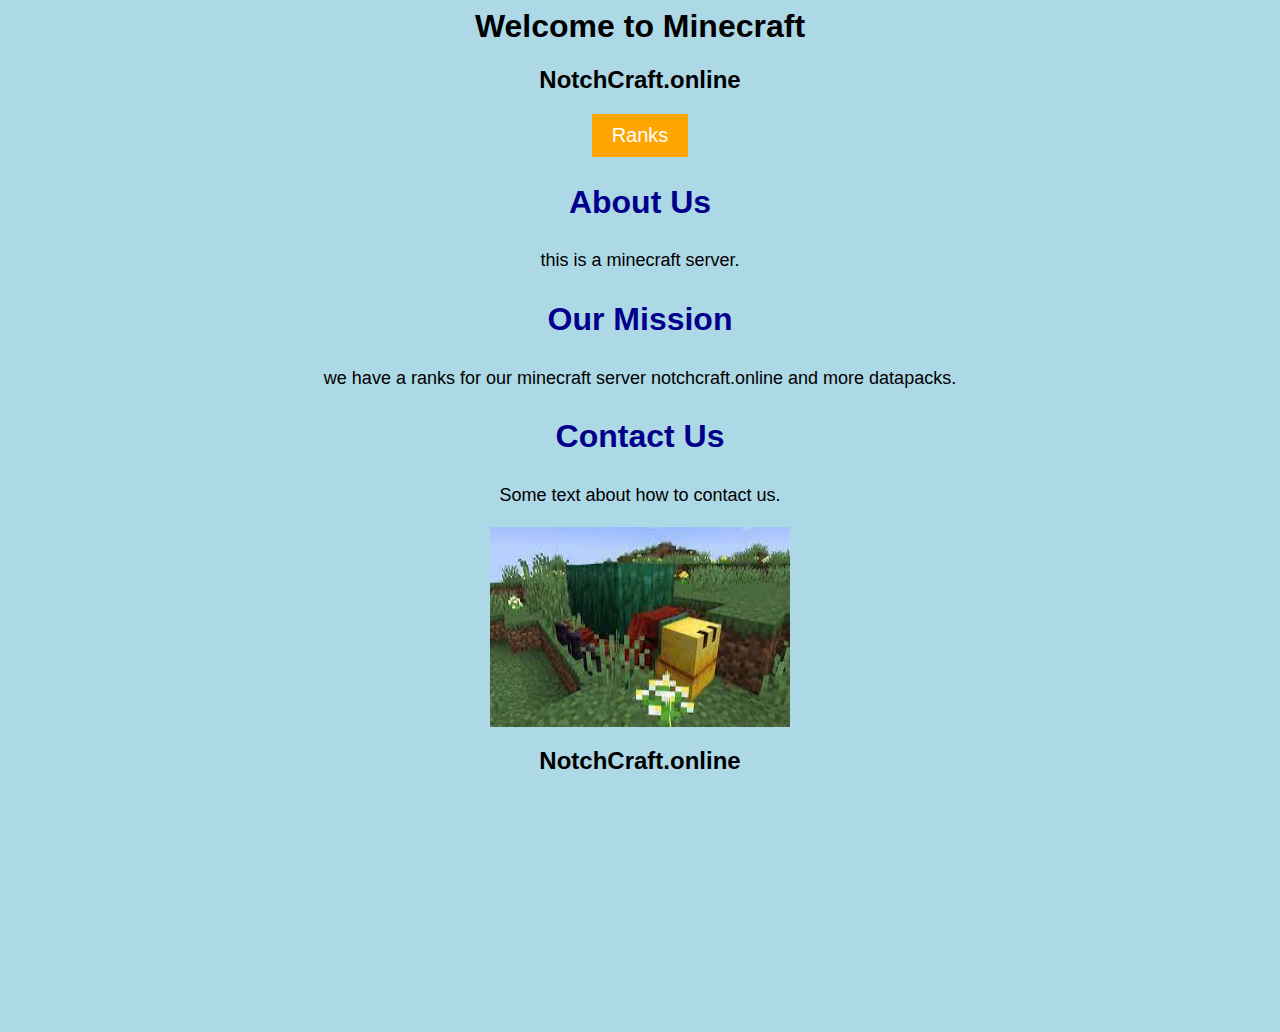
==== index.html @ bdf718e3 "Update index.html" ====
<html>
<head>
  <!-- Link your style.css file here -->
  <link rel="stylesheet" type="text/css" href="style.css" />
  <style type="text/css">
.auto-style1 {
	text-align: center;
}
</style>
<title>NotchCraft</title>
<link rel="shortcut icon" type="image/png" href="icon.png">
</head>
<body>
  <!-- Add a div element with the class "container" to center the text inside it -->
  <div class="container">
    <h1>Welcome to Minecraft</h1>
    <h2>NotchCraft.online</h2>
    <button type="button" onclick="location.href='ranks.html'">Ranks</button>
    <!-- Add your HTML elements here -->
  </div>

  <!-- Add a div element with the class "info" to create an info page -->
  <div class="info">
    <h2 class="auto-style1">About Us</h2>
      <p class="auto-style1">this is a minecraft server.</p>
    <h2 class="auto-style1">Our Mission</h2>
    <p class="auto-style1">we have a ranks for our minecraft server notchcraft.online and more datapacks.</p>
    <h2 class="auto-style1">Contact Us</h2>
    <p class="auto-style1">Some text about how to contact us.</p>
  </div>

<div class="container">
<img src="logo.png" alt="Minecraft logo" width="300" height="200">
<h2>NotchCraft.online</h2>
  </div>

  <!-- Add an img element to insert an image -->
  <!-- Use the src attribute to specify the URL of the image -->
  <!-- Use the alt attribute to provide a descriptive text for the image -->
  <!-- Use the width and height attributes to specify the size of the image -->
  
  <p>&nbsp;</p>
  <p>&nbsp;</p>
  <p>&nbsp;</p>
  <p>&nbsp;</p>
  <p>&nbsp;</p>
  <p>&nbsp;</p>
  <p>&nbsp;</p>
  
</body>
</html>
---- style.css ----
﻿/* Add your CSS styles here */
/* For example, you can change the background color of the body */
body {
  background-color: lightblue;
}

/* To center the text inside the container div, use the text-align property with the value "center" */
.container {
  text-align: center;
font-family: Verdana, Geneva, Tahoma, sans-serif;
}
.container2 {
  text-align: center;
font-family: Verdana, Geneva, Tahoma, sans-serif;
}

/* To make a smooth home page, you can use CSS transitions to add some animation effects to your elements */
/* For example, you can make the button grow bigger when you hover over it */
button {
  padding: 10px 20px;
  border: none;
  background-color: orange;
  color: white;
  font-size: 20px;
  text-align: center;
  cursor: pointer;
  /* Add a transition property to specify the duration and easing of the animation */
  transition: transform 0.3s ease-in-out;
}


/* Use the :hover pseudo-class to change the style of the button when you hover over it */
button:hover {
  /* Use the transform property to scale up the button by 10% */
  transform: scale(1.5);
}

/* To make a smooth ranks page, you can use CSS grid or flexbox to create a responsive layout for your elements */
/* For example, you can use grid to create a three-column layout for your ranks */
.ranks {
  display: grid;
  grid-template-columns: repeat(3, 1fr);
  gap: 40px;
}

/* Use media queries to change the layout on smaller screens */
@media screen and (max-width: 768px) {
  .ranks {
    grid-template-columns: repeat(2, 1fr);
  }
}

@media screen and (max-width: 480px) {
  .ranks {
    grid-template-columns: repeat(10, 10fr);
  }
}

/* Style each rank card with some padding, border, and background color */
.rank {
  padding: 20px;
  border: 3px solid black;
  background-color: white;
}

/* Add some content to each rank card, such as an image, a title, and a description */
.rank img {
  width: 100%;
}

.rank h3 {
  margin-top: 10px;
}

.rank p {
  margin-bottom: 10px;
}

/* To make a smooth info page, you can use CSS typography and spacing techniques to create a readable and attractive content */
/* For example, you can use font-family, font-size, line-height, color, margin, and padding properties to style your text */
.info {
  max-width: 800px;
  margin: auto;
}

.info h2 {
  font-family: Arial, Helvetica, sans-serif;
  font-size: 32px;
  color: darkblue;
}

.info p {
  font-family: Verdana, Geneva, Tahoma, sans-serif;
  font-size: 18px;
  line-height: 1.5;
}

.info h2 + p {
 /* Use the adjacent sibling selector (+) to add some margin between a heading and a paragraph */
 margin-top: 20px; 
}

.info p + p {
 /* Use the adjacent sibling selector (+) to add some padding between two paragraphs */
 padding-top: 10px; 
}
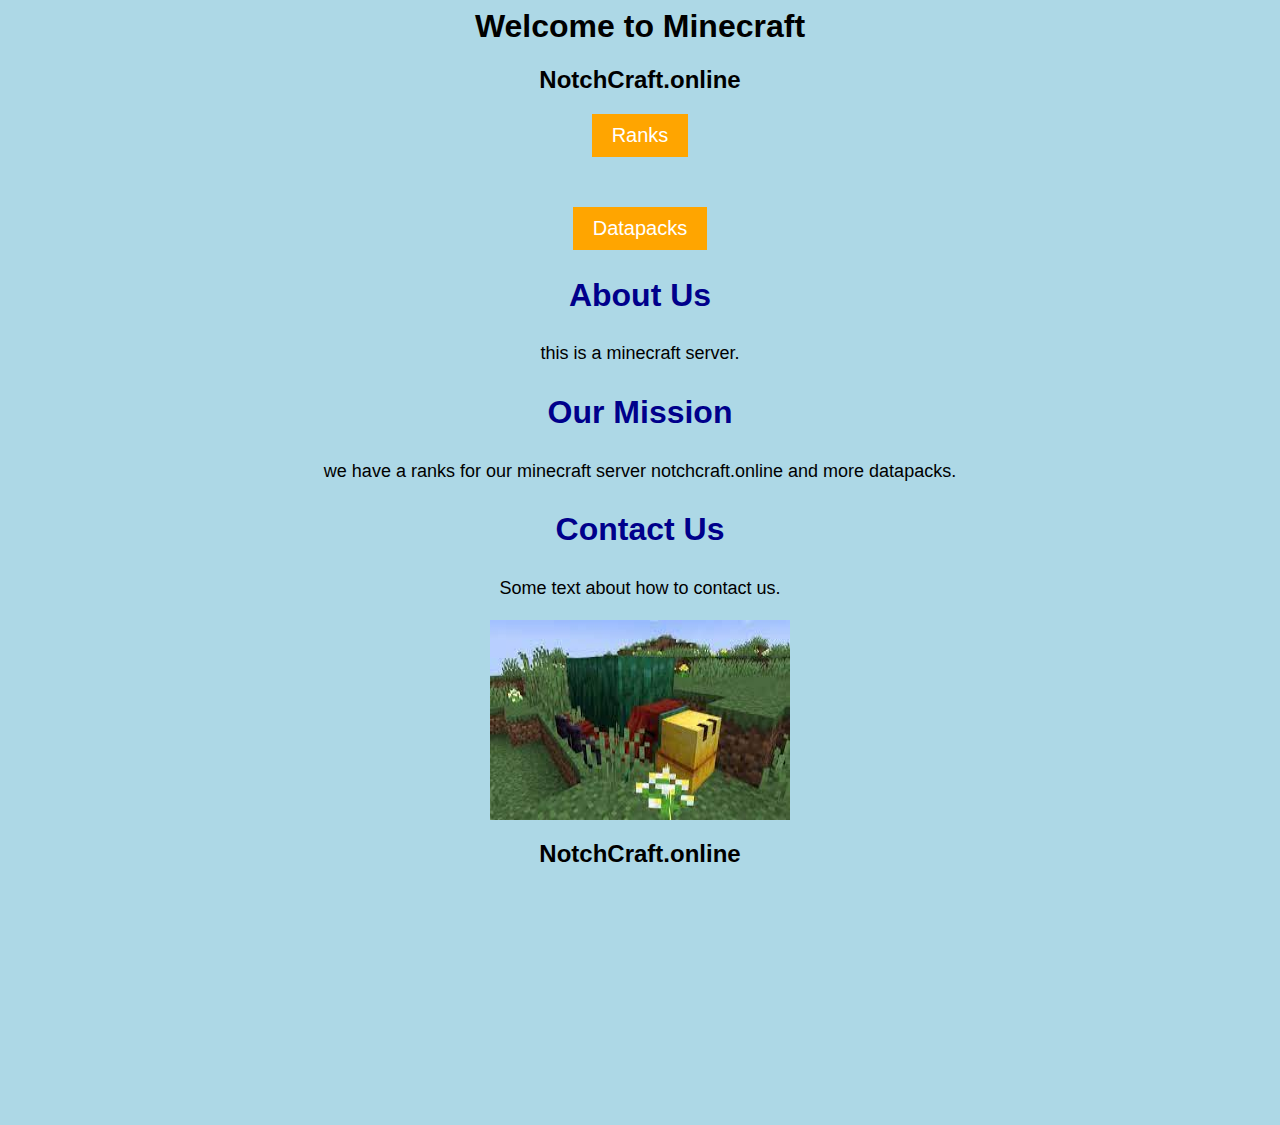
==== commit d0a9edde: "Update index.html" ====
--- a/index.html
+++ b/index.html
@@ -1,5 +1,7 @@
 <html>
 <head>
+	<script async src="https://pagead2.googlesyndication.com/pagead/js/adsbygoogle.js?client=ca-pub-5898792457579415"
+     crossorigin="anonymous"></script>
   <!-- Link your style.css file here -->
   <link rel="stylesheet" type="text/css" href="style.css" />
   <style type="text/css">
@@ -16,6 +18,8 @@
     <h1>Welcome to Minecraft</h1>
     <h2>NotchCraft.online</h2>
     <button type="button" onclick="location.href='ranks.html'">Ranks</button>
+	    <p>&nbsp;</p>
+	<button type="button" onclick="location.href='datapacks.html'">Datapacks</button>
     <!-- Add your HTML elements here -->
   </div>
 
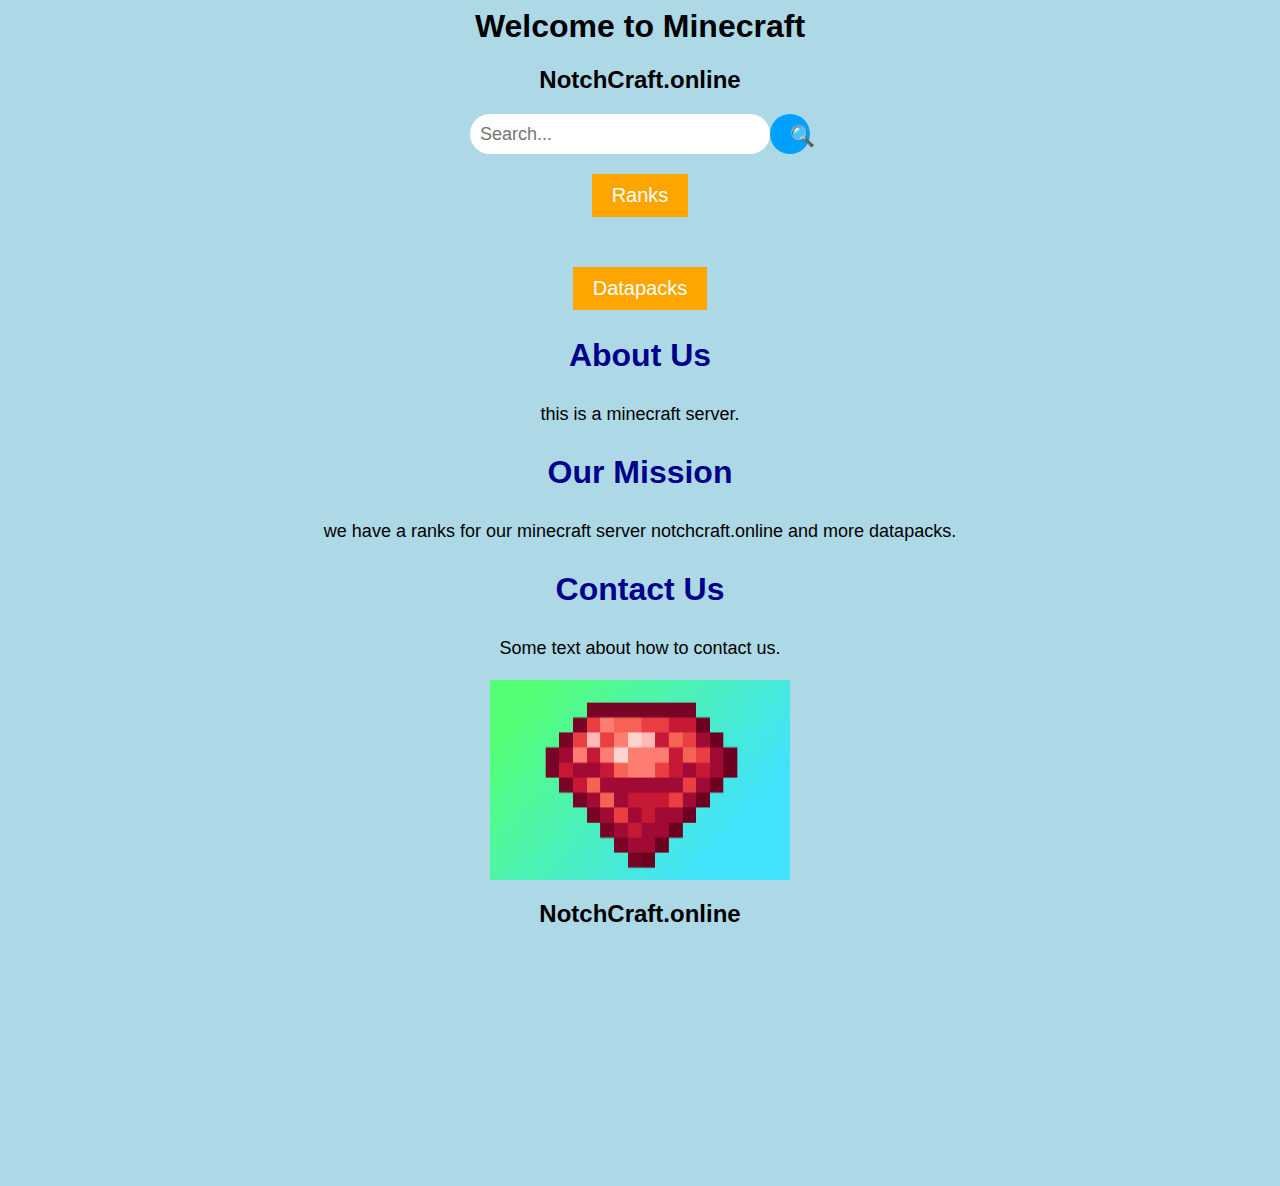
==== commit cd90f429: "Add files via upload" ====
--- a/index.html
+++ b/index.html
@@ -2,7 +2,7 @@
 <head>
 	<script async src="https://pagead2.googlesyndication.com/pagead/js/adsbygoogle.js?client=ca-pub-5898792457579415"
      crossorigin="anonymous"></script>
-  <!-- Link your style.css file here -->
+  <!-- Link your style.css file hre -->
   <link rel="stylesheet" type="text/css" href="style.css" />
   <style type="text/css">
 .auto-style1 {
@@ -17,6 +17,53 @@
   <div class="container">
     <h1>Welcome to Minecraft</h1>
     <h2>NotchCraft.online</h2>
+    <style>
+      * {
+        box-sizing: border-box;
+      }
+      
+      .search-container {
+        display: flex;
+        align-items: center;
+        justify-content: center;
+        margin: 20px;
+      }
+      
+      .search-input {
+        width: 300px;
+        height: 40px;
+        border: none;
+        border-radius: 20px;
+        padding: 10px;
+        font-size: 18px;
+        outline: none;
+      }
+      
+      .search-button {
+        width: 40px;
+        height: 40px;
+        border: none;
+        border-radius: 50%;
+        background-color: #00a0ff;
+        color: white;
+        font-size: 20px;
+        cursor: pointer;
+      }
+      
+      .search-button:hover {
+        transform: scale(1.1);
+      }
+      
+      .search-button:focus {
+        outline: none;
+      }
+      </style>
+      
+      <div class="search-container">
+      <input type="text" class="search-input" placeholder="Search...">
+      <button class="search-button">🔍</button>
+      </div>
+      
     <button type="button" onclick="location.href='ranks.html'">Ranks</button>
 	    <p>&nbsp;</p>
 	<button type="button" onclick="location.href='datapacks.html'">Datapacks</button>
@@ -50,6 +97,8 @@
   <p>&nbsp;</p>
   <p>&nbsp;</p>
   <p>&nbsp;</p>
+
+  
   
 </body>
 </html>
--- a/style.css
+++ b/style.css
@@ -25,14 +25,14 @@
   text-align: center;
   cursor: pointer;
   /* Add a transition property to specify the duration and easing of the animation */
-  transition: transform 0.3s ease-in-out;
+  transition: transform 0.4s ease-in-out;
 }
 
 
 /* Use the :hover pseudo-class to change the style of the button when you hover over it */
 button:hover {
   /* Use the transform property to scale up the button by 10% */
-  transform: scale(1.5);
+  transform: scale(1.2);
 }
 
 /* To make a smooth ranks page, you can use CSS grid or flexbox to create a responsive layout for your elements */
@@ -104,3 +104,4 @@
  /* Use the adjacent sibling selector (+) to add some padding between two paragraphs */
  padding-top: 10px; 
 }
+
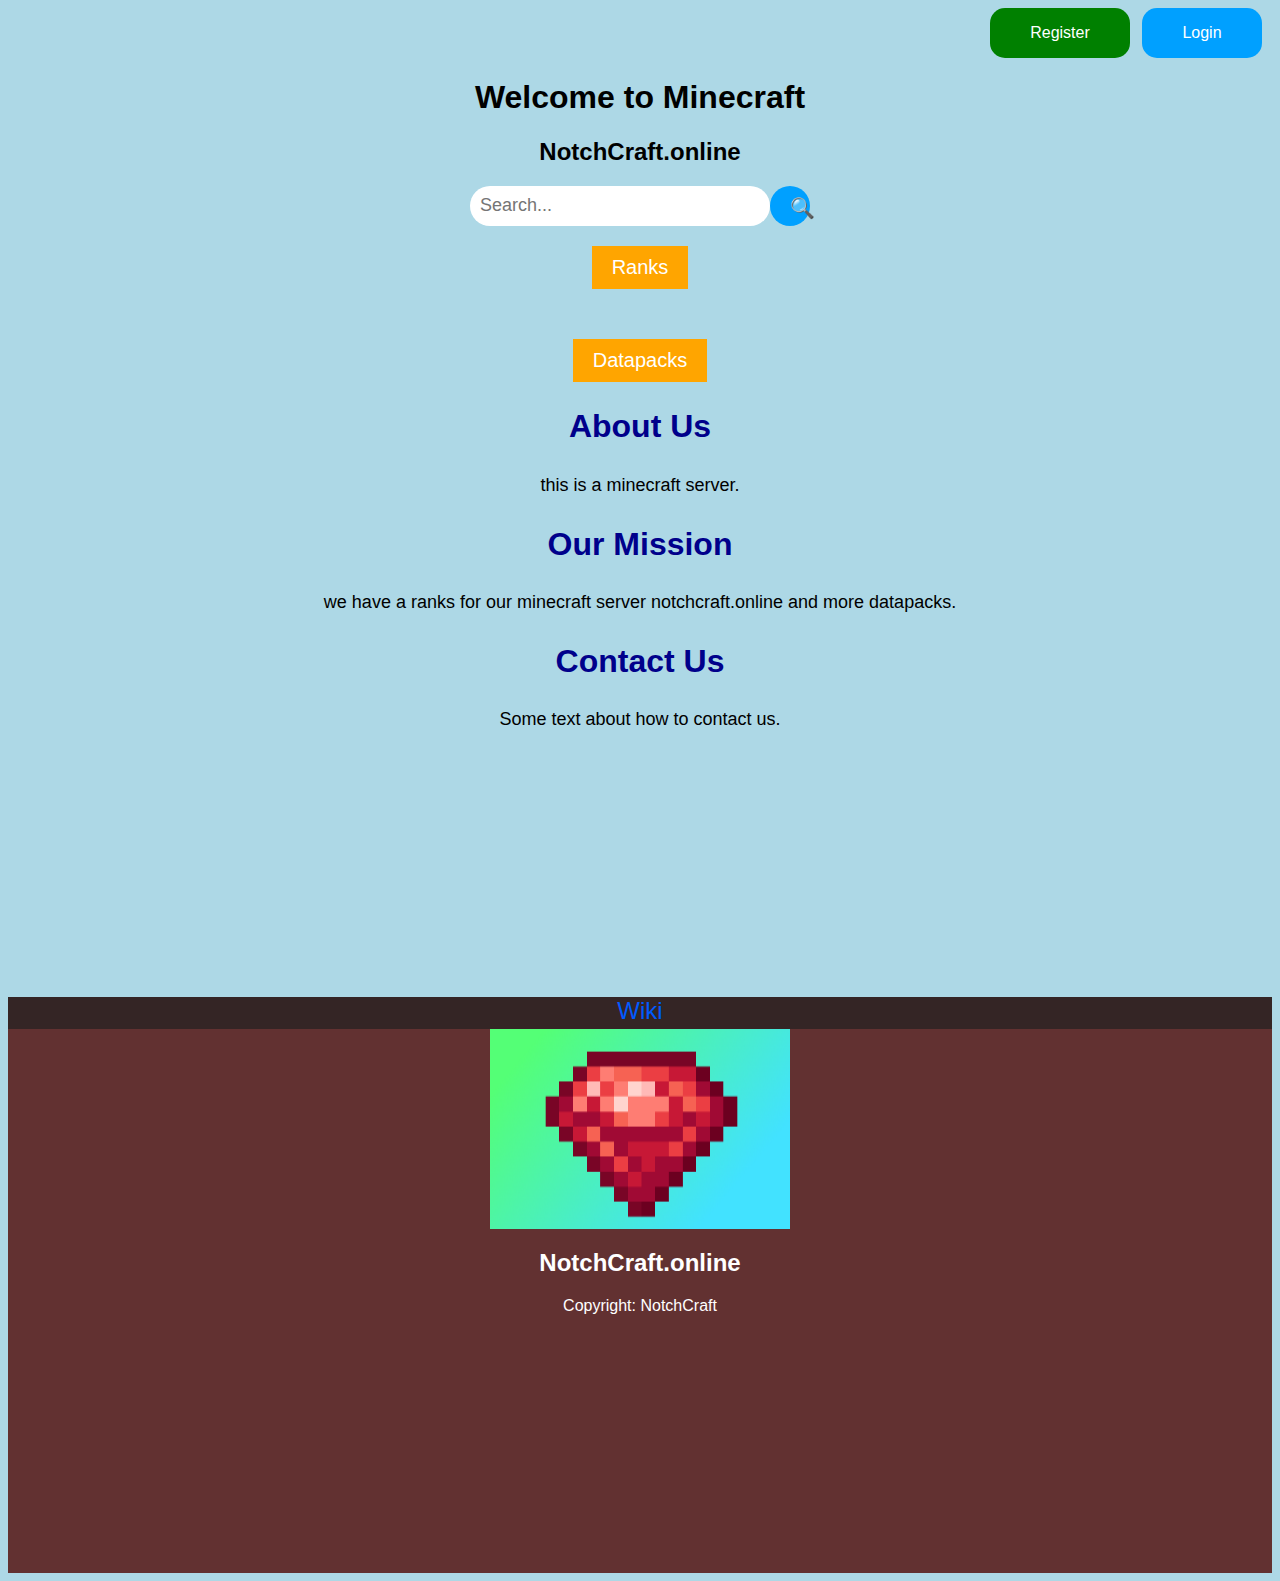
==== commit 95c882e4: "Add files via upload" ====
--- a/index.html
+++ b/index.html
@@ -13,6 +13,67 @@
 <link rel="shortcut icon" type="image/png" href="icon.png">
 </head>
 <body>
+  <style>
+    /* Use flexbox to align the button to the right */
+    .header {
+      display: flex;
+      align-items: center;
+      justify-content: flex-end;
+      height: 50px;
+      padding: 10px;
+    }
+    
+    /* Style the button with a blue background and white text */
+    .register-button {
+      width: 140px;
+      height: 50px;
+      border: none;
+      border-radius: 15px;
+      background-color: green;
+      color: white;
+      font-size: 16px;
+    }
+    
+    /* Add a scale effect on hover */
+    .register-button:hover {
+      transform: scale(1.1);
+    }
+    
+    /* Remove the outline on focus */
+    .register-button:focus {
+      outline: none;
+    }
+    .login-button {
+      width: 120px;
+      height: 50px;
+      border: none;
+      border-radius: 15px;
+      background-color: #00a0ff;
+      color: white;
+      font-size: 16px;
+    }
+    
+    /* Add a scale effect on hover */
+    .login-button:hover {
+      transform: scale(1.1);
+    }
+    
+    /* Remove the outline on focus */
+    .login-button:focus {
+      outline: none;
+    }
+    </style>
+    
+    <!-- Create a header element to contain the button -->
+    <div class="header">
+    <!-- Create a button element with a register text -->
+    <button class="register-button" type="button" onclick="location.href='login.html'">Register</button>
+    <p>&nbsp;</p>
+    <p>&nbsp;</p>
+    <p>&nbsp;</p>
+    <button class="login-button" type="button" onclick="location.href='login.html'">Login</button>
+    </div>
+  
   <!-- Add a div element with the class "container" to center the text inside it -->
   <div class="container">
     <h1>Welcome to Minecraft</h1>
@@ -56,8 +117,30 @@
       
       .search-button:focus {
         outline: none;
+        
       }
+      .auto-style10 {
+	text-align: center;
+	font-family: Verdana, Geneva, Tahoma, sans-serif;
+	background-color: #623131;
+}
+.auto-style11 {
+	color: #005AFF;
+	font-size: x-large;
+	margin-bottom: 0px;
+	background-color: #342525;
+}
+.auto-style12 {
+	color: #FFFFFF;
+	background-color: #623131;
+}
+.auto-style13 {
+	color: #FFFFFF;
+}
       </style>
+
+      
+      
       
       <div class="search-container">
       <input type="text" class="search-input" placeholder="Search...">
@@ -80,10 +163,7 @@
     <p class="auto-style1">Some text about how to contact us.</p>
   </div>
 
-<div class="container">
-<img src="logo.png" alt="Minecraft logo" width="300" height="200">
-<h2>NotchCraft.online</h2>
-  </div>
+
 
   <!-- Add an img element to insert an image -->
   <!-- Use the src attribute to specify the URL of the image -->
@@ -97,6 +177,14 @@
   <p>&nbsp;</p>
   <p>&nbsp;</p>
   <p>&nbsp;</p>
+  <div class="auto-style10" style="height: 576px">
+    <p class="auto-style11" style="height: 32px">Wiki</p>
+<img src="logo.png" alt="Minecraft logo" width="300" height="200" class="auto-style9">
+<h2 class="auto-style12">NotchCraft.online</h2>
+	<p class="auto-style13">Copyright: NotchCraft</p>
+	<p class="auto-style13">&nbsp;</p>
+	<p class="auto-style13">&nbsp;</p>
+  </div>
 
   
   
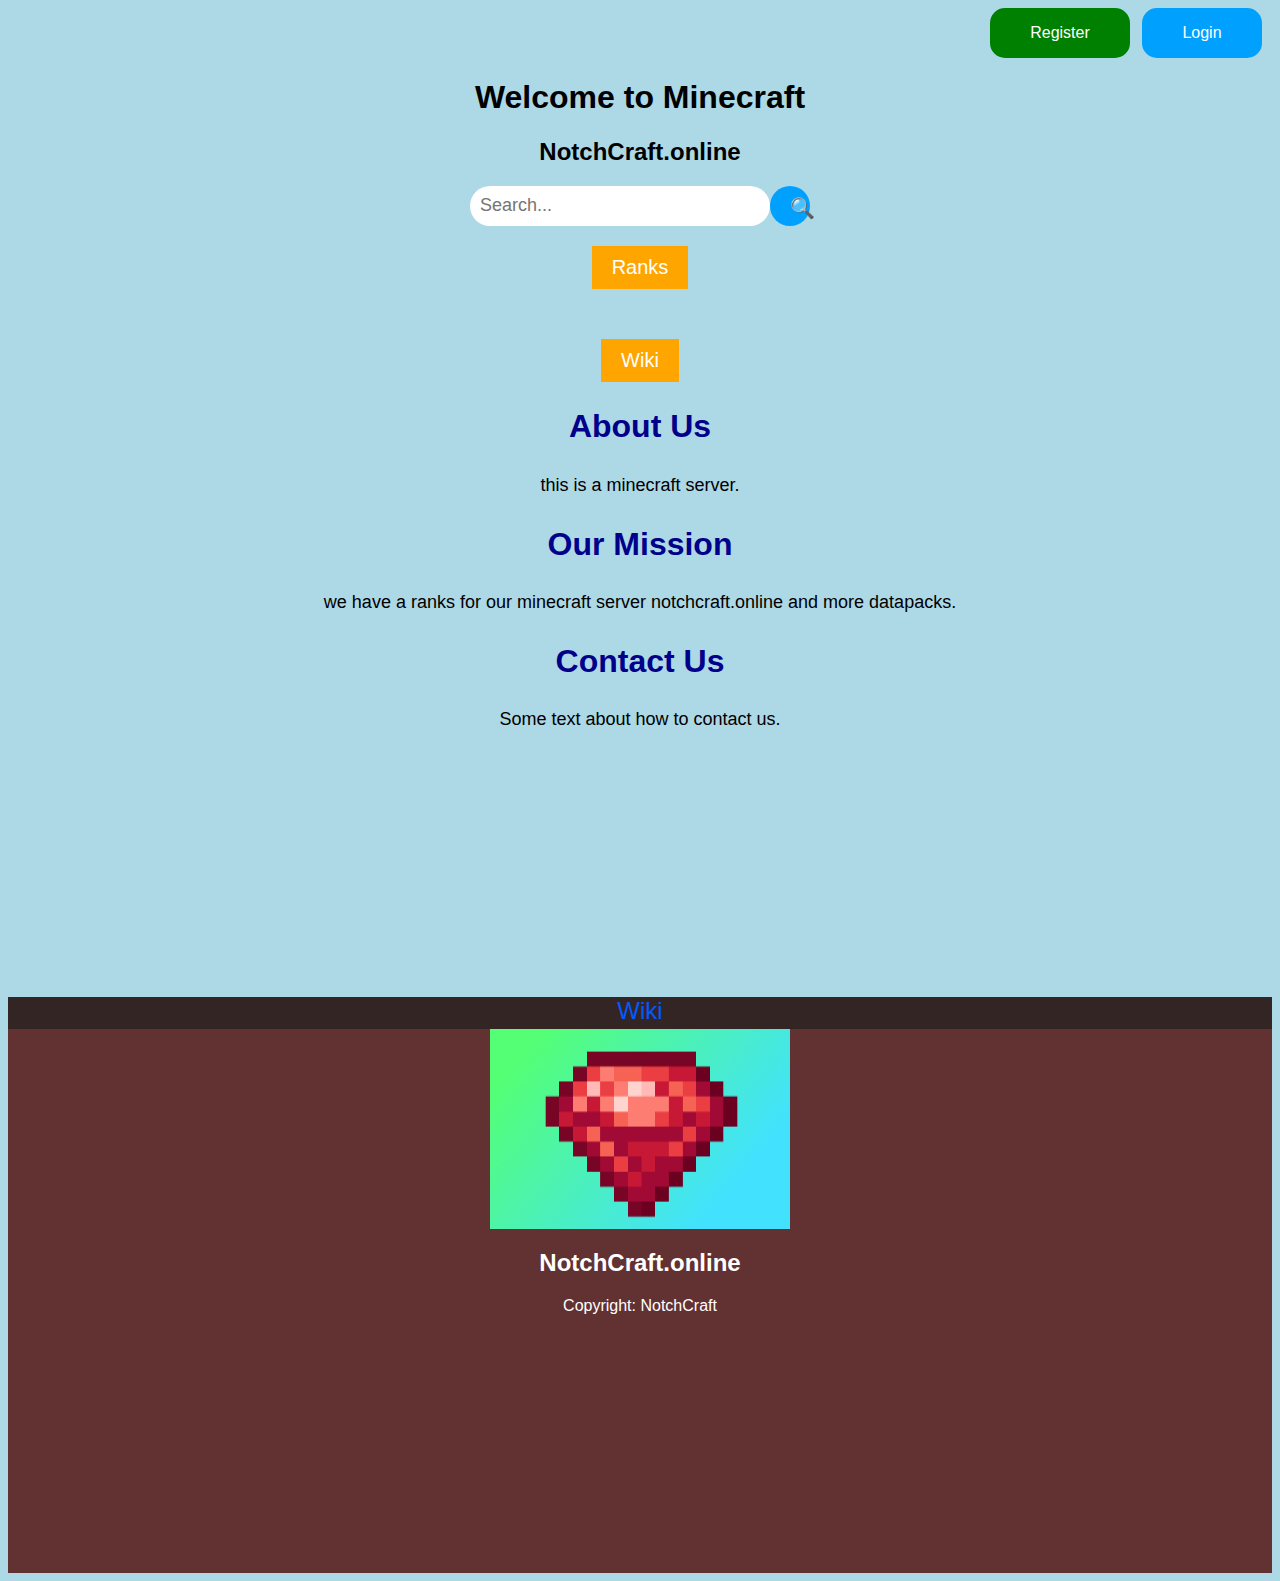
==== commit 43fea4c5: "Update index.html" ====
--- a/index.html
+++ b/index.html
@@ -149,7 +149,7 @@
       
     <button type="button" onclick="location.href='ranks.html'">Ranks</button>
 	    <p>&nbsp;</p>
-	<button type="button" onclick="location.href='datapacks.html'">Datapacks</button>
+	<button type="button" onclick="location.href='datapacks.html'">Wiki</button>
     <!-- Add your HTML elements here -->
   </div>
 
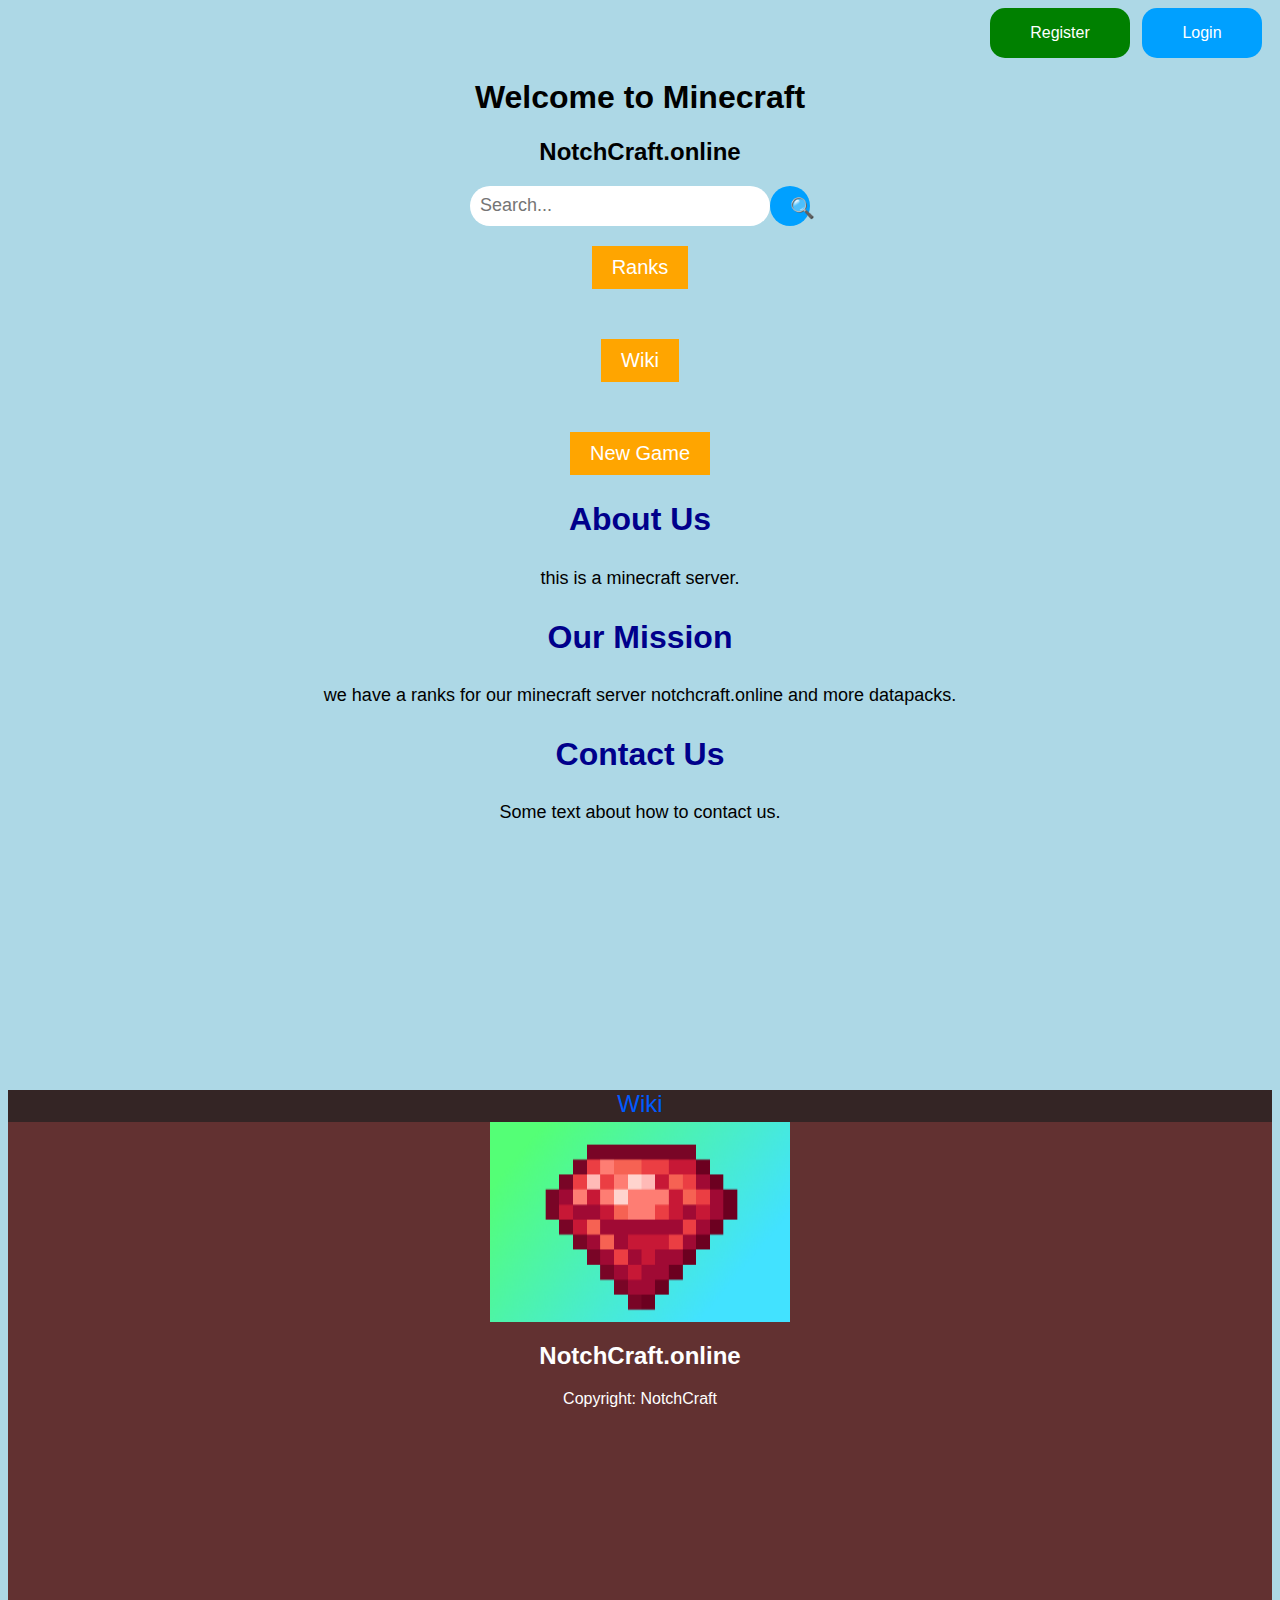
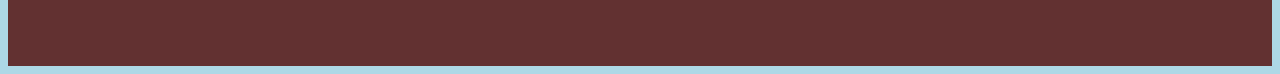
==== commit f7e55842: "Update index.html" ====
--- a/index.html
+++ b/index.html
@@ -150,6 +150,8 @@
     <button type="button" onclick="location.href='ranks.html'">Ranks</button>
 	    <p>&nbsp;</p>
 	<button type="button" onclick="location.href='datapacks.html'">Wiki</button>
+	  <p>&nbsp;</p>
+	<button type="button" onclick="location.href='game.html'">New Game</button>
     <!-- Add your HTML elements here -->
   </div>
 
